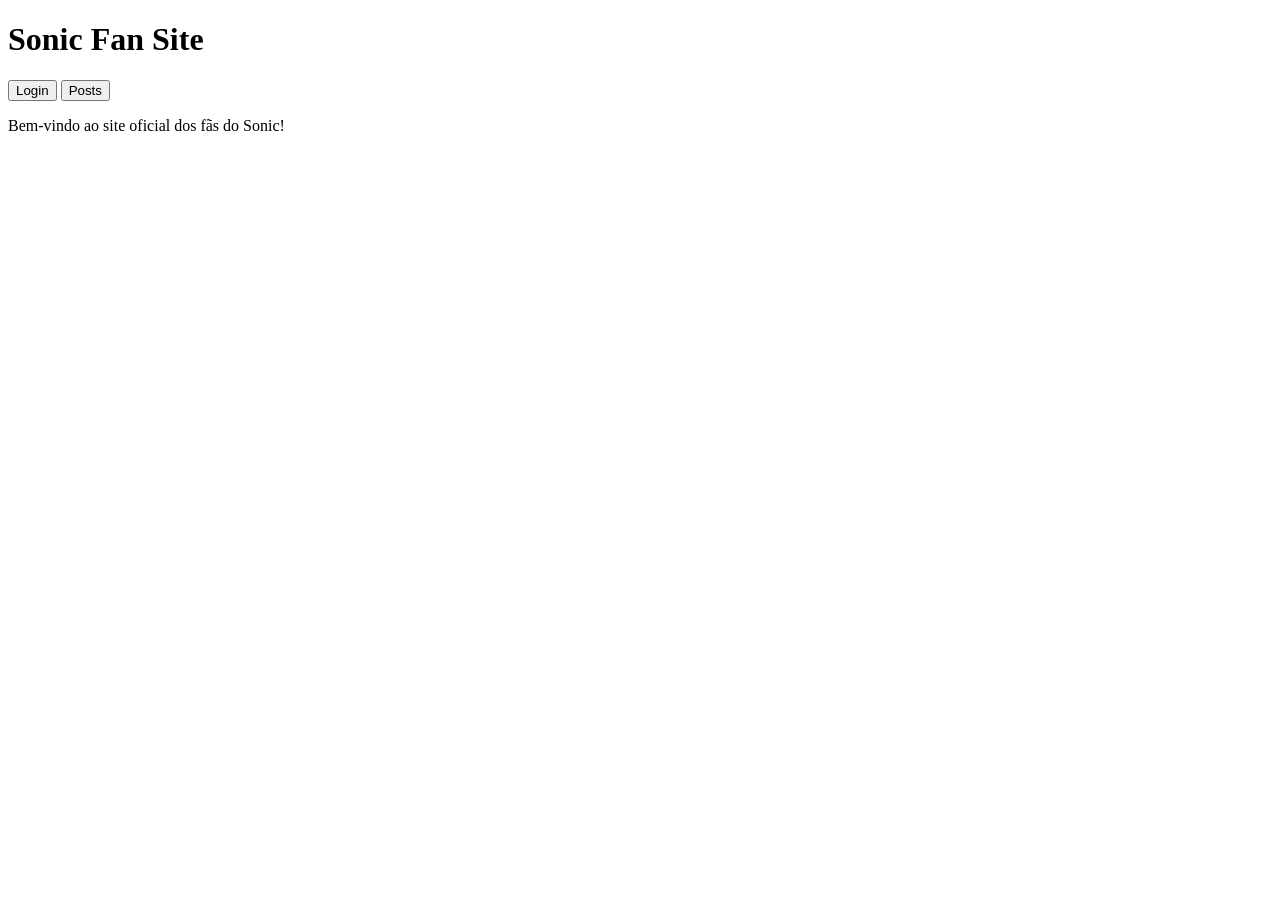
==== index.html @ e3b9f343 "Create index.html" ====
<!DOCTYPE html>
<html lang="pt-BR">
<head>
  <meta charset="UTF-8">
  <meta name="viewport" content="width=device-width, initial-scale=1.0">
  <title>Sonic Fan Site</title>
  <link rel="stylesheet" href="style.css">
</head>
<body>
  <header>
    <h1>Sonic Fan Site</h1>
    <nav>
      <button onclick="showLogin()">Login</button>
      <button onclick="showPosts()">Posts</button>
    </nav>
  </header>

  <main id="main-content">
    <p>Bem-vindo ao site oficial dos fãs do Sonic!</p>
  </main>

  <script src="script.js"></script>
</body>
</html>
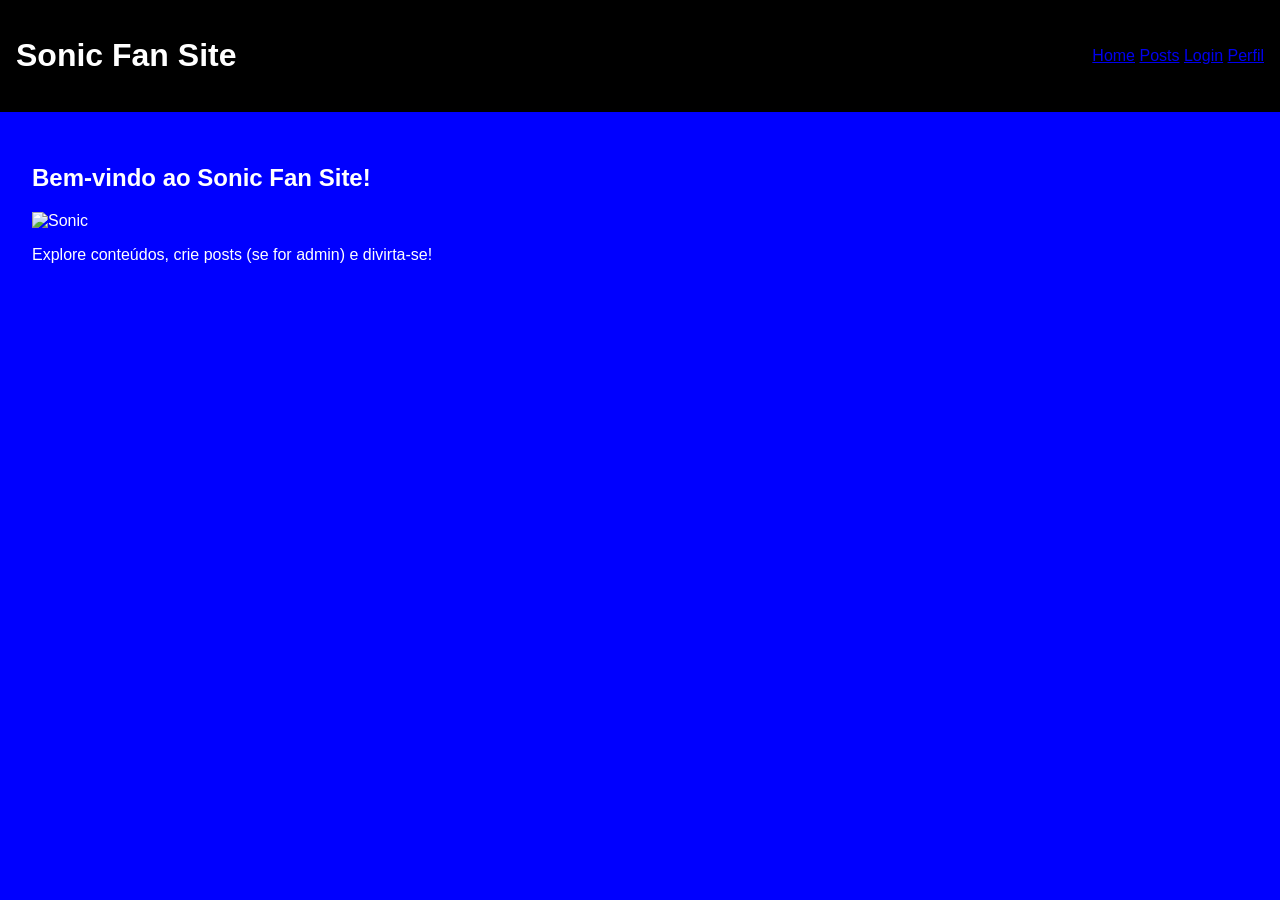
==== commit 769e9b2b: "Update index.html" ====
--- a/index.html
+++ b/index.html
@@ -10,15 +10,17 @@
   <header>
     <h1>Sonic Fan Site</h1>
     <nav>
-      <button onclick="showLogin()">Login</button>
-      <button onclick="showPosts()">Posts</button>
+      <a href="index.html">Home</a>
+      <a href="posts.html">Posts</a>
+      <a href="login.html">Login</a>
+      <a href="profile.html">Perfil</a>
     </nav>
   </header>
 
-  <main id="main-content">
-    <p>Bem-vindo ao site oficial dos fãs do Sonic!</p>
+  <main>
+    <h2>Bem-vindo ao Sonic Fan Site!</h2>
+    <img src="images/sonic.png" alt="Sonic" style="width:300px;">
+    <p>Explore conteúdos, crie posts (se for admin) e divirta-se!</p>
   </main>
-
-  <script src="script.js"></script>
 </body>
 </html>
--- a/style.css
+++ b/style.css
@@ -0,0 +1,25 @@
+body {
+  font-family: Arial, sans-serif;
+  background: #00f; /* azul Sonic */
+  color: #fff;
+  margin: 0;
+  padding: 0;
+}
+
+header {
+  background: #000;
+  padding: 1rem;
+  display: flex;
+  justify-content: space-between;
+  align-items: center;
+}
+
+nav button {
+  margin-left: 1rem;
+  padding: 0.5rem 1rem;
+  cursor: pointer;
+}
+
+main {
+  padding: 2rem;
+}
